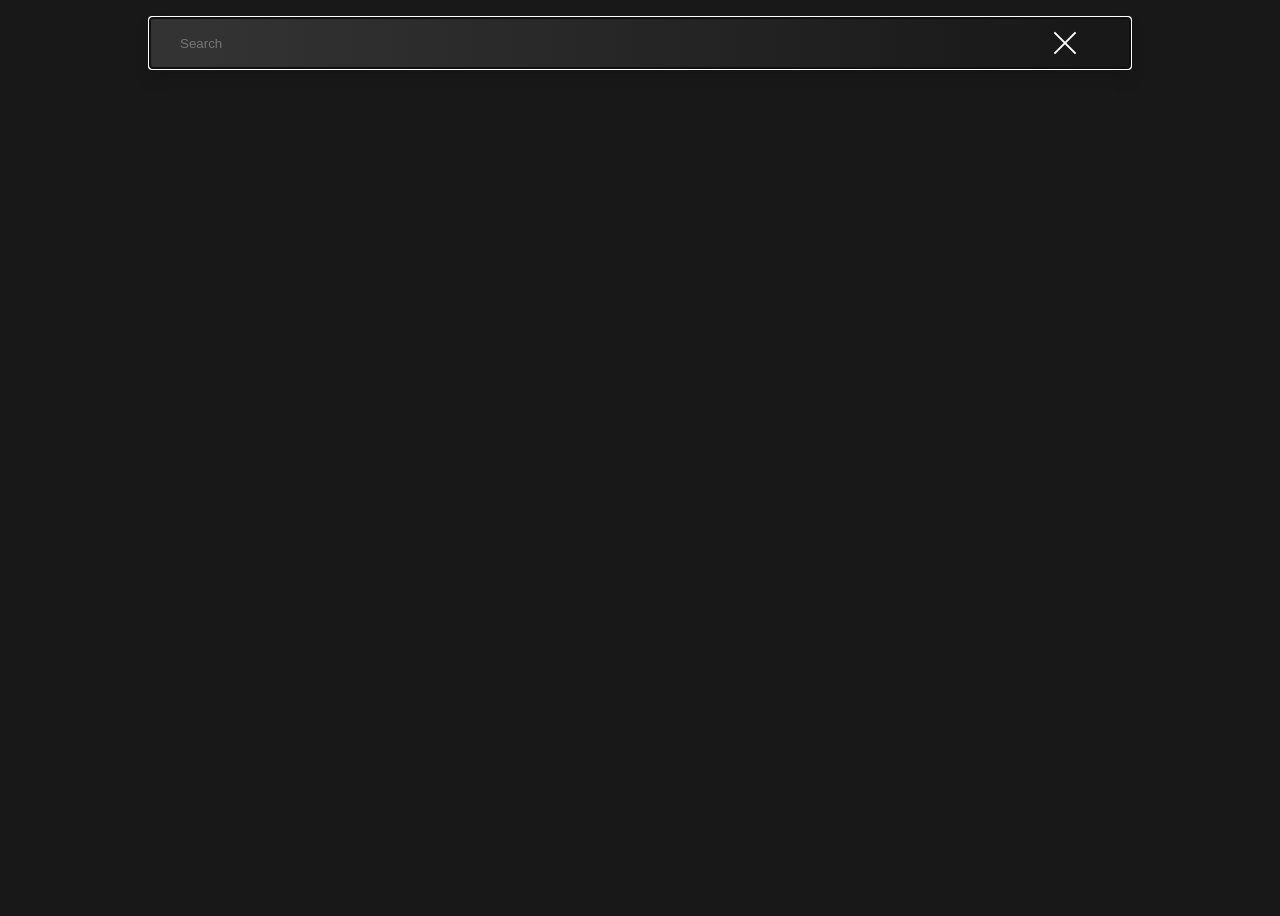
==== index.html @ 15599dca "add: movieApp" ====
<!DOCTYPE html>
<html lang="en">
  <head>
    <meta charset="UTF-8" />
    <meta http-equiv="X-UA-Compatible" content="IE=edge" />
    <meta name="viewport" content="width=device-width, initial-scale=1.0" />
    <title>MovieApp</title>
    <link rel="stylesheet" href="/Css/style.css" />
  </head>
  <body>
    <div class="wrapper">
      <div class="container">
        <section class="search">
          <div class="search__container">
            <form action="#">
              <input
                type="text"
                name="search"
                placeholder="Search"
                id="search1"
                autocomplete="off"
              />
              <button type="submit" id="submit"></button>
              <div class="search__cross"></div>
            </form>
          </div>
        </section>
        <section class="movies">
          <div class="movies__container">
            <!-- <div class="movies__card card">
              <div class="card__poster">
                <img
                  src="https://m.media-amazon.com/images/M/MV5BNDBmYjU3NzAtZGVkNS00N2E3LWEyNTgtMjIwMTczYTE0M2Y4XkEyXkFqcGdeQXVyMTMxODk2OTU@._V1_SX300.jpg"
                  alt=""
                />
              </div>
              <div class="card__text">
                <div class="card__film movies__film">
                  <p>Spring Breakers</p>
                </div>
                <div class="card__rating movies__rating"><span>7.2</span></div>
              </div>
            </div> -->
          </div>
        </section>
        <footer class="footer"></footer>
      </div>
    </div>

    <script src="/Js/script.js"></script>
  </body>
</html>
---- Css/style.css ----
* {
  -webkit-box-sizing: border-box;
          box-sizing: border-box;
}

body {
  background-color: #181818;
  font-family: Arial, Helvetica, sans-serif;
}

.wrapper {
  max-width: 100%;
  min-height: 100vh;
}

.container {
  max-width: 1000px;
  margin: 0 auto;
}

.search {
  margin-bottom: 50px;
}

.search__container {
  max-width: 100%;
  padding: 10px;
}

.search__container form {
  position: relative;
}

.search__container input[type="text"] {
  border: 0;
  -webkit-box-shadow: 0px 10px 10px #161616;
          box-shadow: 0px 10px 10px #161616;
  width: 100%;
  height: 50px;
  color: #fff;
  padding-left: 30px;
  background-image: -webkit-gradient(linear, left top, right top, color-stop(5%, #333), color-stop(95%, #181818));
  background-image: linear-gradient(to right, #333 5%, #181818 95%);
}

.search__container button {
  visibility: hidden;
}

.search__cross {
  cursor: pointer;
}

.search__cross::after {
  content: "";
  position: absolute;
  display: -webkit-box;
  display: -ms-flexbox;
  display: flex;
  -webkit-transform: rotate(45deg);
          transform: rotate(45deg);
  top: 35%;
  right: 50px;
  width: 30px;
  height: 2px;
  background-color: #fff;
  display: inline-block;
}

.search__cross::before {
  content: "";
  position: absolute;
  display: -webkit-box;
  display: -ms-flexbox;
  display: flex;
  top: 35%;
  -webkit-transform: rotate(-45deg);
          transform: rotate(-45deg);
  right: 50px;
  width: 30px;
  height: 2px;
  background-color: #fff;
  display: inline-block;
}

.movies__container {
  max-width: 100%;
  display: -webkit-box;
  display: -ms-flexbox;
  display: flex;
  -ms-flex-wrap: wrap;
      flex-wrap: wrap;
  -webkit-box-pack: space-evenly;
      -ms-flex-pack: space-evenly;
          justify-content: space-evenly;
}

.movies__card {
  color: #fff;
  padding: 0px 10px 0px 10px;
}

.movies__card img {
  min-width: 100%;
}

.movies__film {
  font-size: 20px;
}

.movies__rating {
  font-size: 18px;
}

.card {
  display: -webkit-box;
  display: -ms-flexbox;
  display: flex;
  -webkit-box-orient: vertical;
  -webkit-box-direction: normal;
      -ms-flex-direction: column;
          flex-direction: column;
}

.card__poster {
  max-width: 300px;
  min-height: 444px;
  max-height: 444px;
  overflow: hidden;
  position: relative;
}

.card__poster img {
  width: 100%;
  min-height: 100%;
  max-height: 100%;
}

.card__poster:hover .card__description {
  -webkit-transform: translateY(0);
          transform: translateY(0);
}

.card__description {
  -webkit-transform: translateY(100%);
          transform: translateY(100%);
  -webkit-transition: -webkit-transform ease-in-out 0.5s;
  transition: -webkit-transform ease-in-out 0.5s;
  transition: transform ease-in-out 0.5s;
  transition: transform ease-in-out 0.5s, -webkit-transform ease-in-out 0.5s;
  color: #181818;
  padding: 40px 20px 30px 20px;
  text-align: start;
  width: 100%;
  overflow-y: scroll;
  height: -webkit-fit-content;
  height: -moz-fit-content;
  height: fit-content;
  max-height: 444px;
  position: absolute;
  background-color: #1f1f1f;
  color: #fff;
  font-size: 18px;
  letter-spacing: 0.7;
  bottom: 0;
  left: 0;
}

.card__description::-webkit-scrollbar {
  background-color: #2e2e81;
}

.card__text {
  padding: 10px 10px 60px 10px;
  display: -webkit-box;
  display: -ms-flexbox;
  display: flex;
  -webkit-box-pack: justify;
      -ms-flex-pack: justify;
          justify-content: space-between;
  -webkit-box-align: center;
      -ms-flex-align: center;
          align-items: center;
}

.card__film {
  max-width: -webkit-fit-content;
  max-width: -moz-fit-content;
  max-width: fit-content;
}
/*# sourceMappingURL=style.css.map */
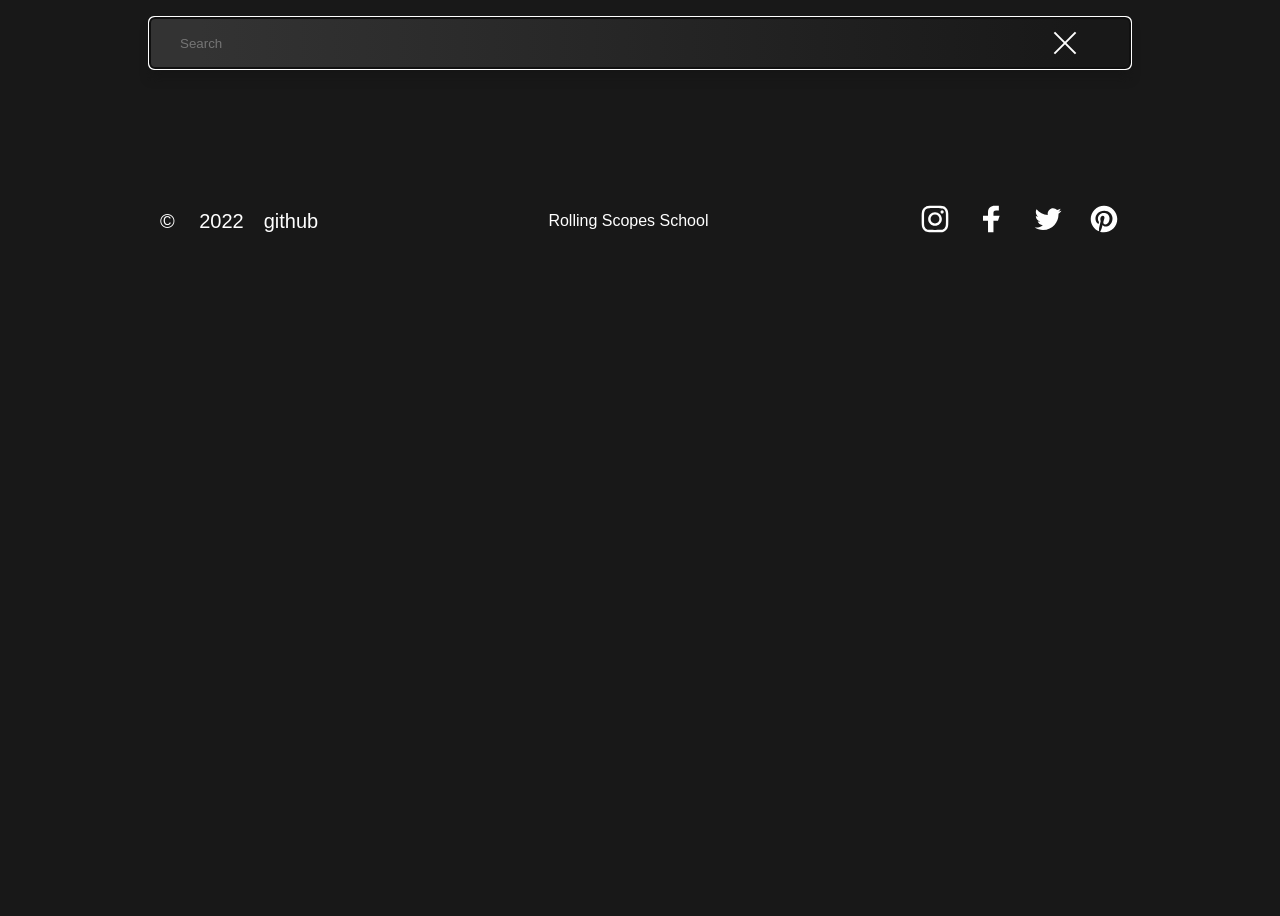
==== commit d03ad7b0: "added footer" ====
--- a/index.html
+++ b/index.html
@@ -43,7 +43,28 @@
             </div> -->
           </div>
         </section>
-        <footer class="footer"></footer>
+        <footer class="footer">
+          <div class="container">
+            <div class="footer__container">
+              <div class="footer__github">
+                <span>©</span> <span>2022</span
+                ><a href="https://github.com/retouch226"><span>github</span></a>
+              </div>
+              <div class="footer__rolling">
+                <a href="https://github.com/rolling-scopes-school">
+                  Rolling Scopes School</a
+                >
+              </div>
+
+              <div class="footer__socials">
+                <a href=""> <img src="/Assets/svg/inst1.svg" alt="" /></a>
+                <a href=""><img src="/Assets/svg/fb1.svg" alt="" /></a>
+                <a href=""><img src="/Assets/svg/tw1.svg" alt="" /></a>
+                <a href=""><img src="/Assets/svg/pinterest1.svg" alt="" /></a>
+              </div>
+            </div>
+          </div>
+        </footer>
       </div>
     </div>
 
--- a/Css/style.css
+++ b/Css/style.css
@@ -33,6 +33,7 @@
 
 .search__container input[type="text"] {
   border: 0;
+  border-radius: 5px;
   -webkit-box-shadow: 0px 10px 10px #161616;
           box-shadow: 0px 10px 10px #161616;
   width: 100%;
@@ -109,6 +110,8 @@
 }
 
 .movies__rating {
+  background-color: #313131;
+  padding: 5px;
   font-size: 18px;
 }
 
@@ -123,6 +126,7 @@
 }
 
 .card__poster {
+  border-radius: 5px;
   max-width: 300px;
   min-height: 444px;
   max-height: 444px;
@@ -188,4 +192,105 @@
   max-width: -moz-fit-content;
   max-width: fit-content;
 }
+
+.footer {
+  color: #fff;
+}
+
+.footer a:hover {
+  color: #bdae82;
+}
+
+.footer__container {
+  padding: 50px 20px;
+  display: -webkit-box;
+  display: -ms-flexbox;
+  display: flex;
+  -webkit-box-align: center;
+      -ms-flex-align: center;
+          align-items: center;
+  -webkit-box-pack: justify;
+  -ms-flex-pack: justify;
+  justify-content: space-between;
+  background-color: #181818;
+}
+
+.footer__container a {
+  color: #fff;
+  text-decoration: none;
+}
+
+.footer__github span {
+  color: #fff;
+  margin-right: 20px;
+  font-size: 20px;
+  line-height: 50px;
+}
+
+.footer__socials a {
+  vertical-align: sub;
+  margin-right: 20px;
+}
+
+.footer__socials a img:hover {
+  fill: red;
+}
+
+.footer__socials a:last-child {
+  margin-right: 0px;
+}
+
+.footer__socials a:hover {
+  stroke: red;
+  fill: red;
+}
+
+@media (max-width: 920px) {
+  .footer span {
+    font-size: 16px;
+  }
+  .footer a {
+    font-size: 16px;
+  }
+  .footer img {
+    width: 24px;
+  }
+}
+
+@media (max-width: 768px) {
+  .footer__container {
+    display: -webkit-box;
+    display: -ms-flexbox;
+    display: flex;
+    -webkit-box-orient: vertical;
+    -webkit-box-direction: normal;
+    -ms-flex-direction: column;
+    flex-direction: column;
+    -webkit-box-align: center;
+    -ms-flex-align: center;
+    align-items: center;
+    padding: 16px 0 28px 0;
+  }
+  .footer__github {
+    margin-bottom: -10px;
+  }
+  .footer__github span {
+    font-size: 20px;
+    line-height: 45px;
+  }
+  .footer__rolling {
+    margin-bottom: 15px;
+  }
+  .footer__rolling a {
+    font-size: 20px;
+  }
+  .footer__socials {
+    display: -webkit-box;
+    display: -ms-flexbox;
+    display: flex;
+  }
+  .footer__socials img {
+    width: 31px;
+  }
+}
 /*# sourceMappingURL=style.css.map */
